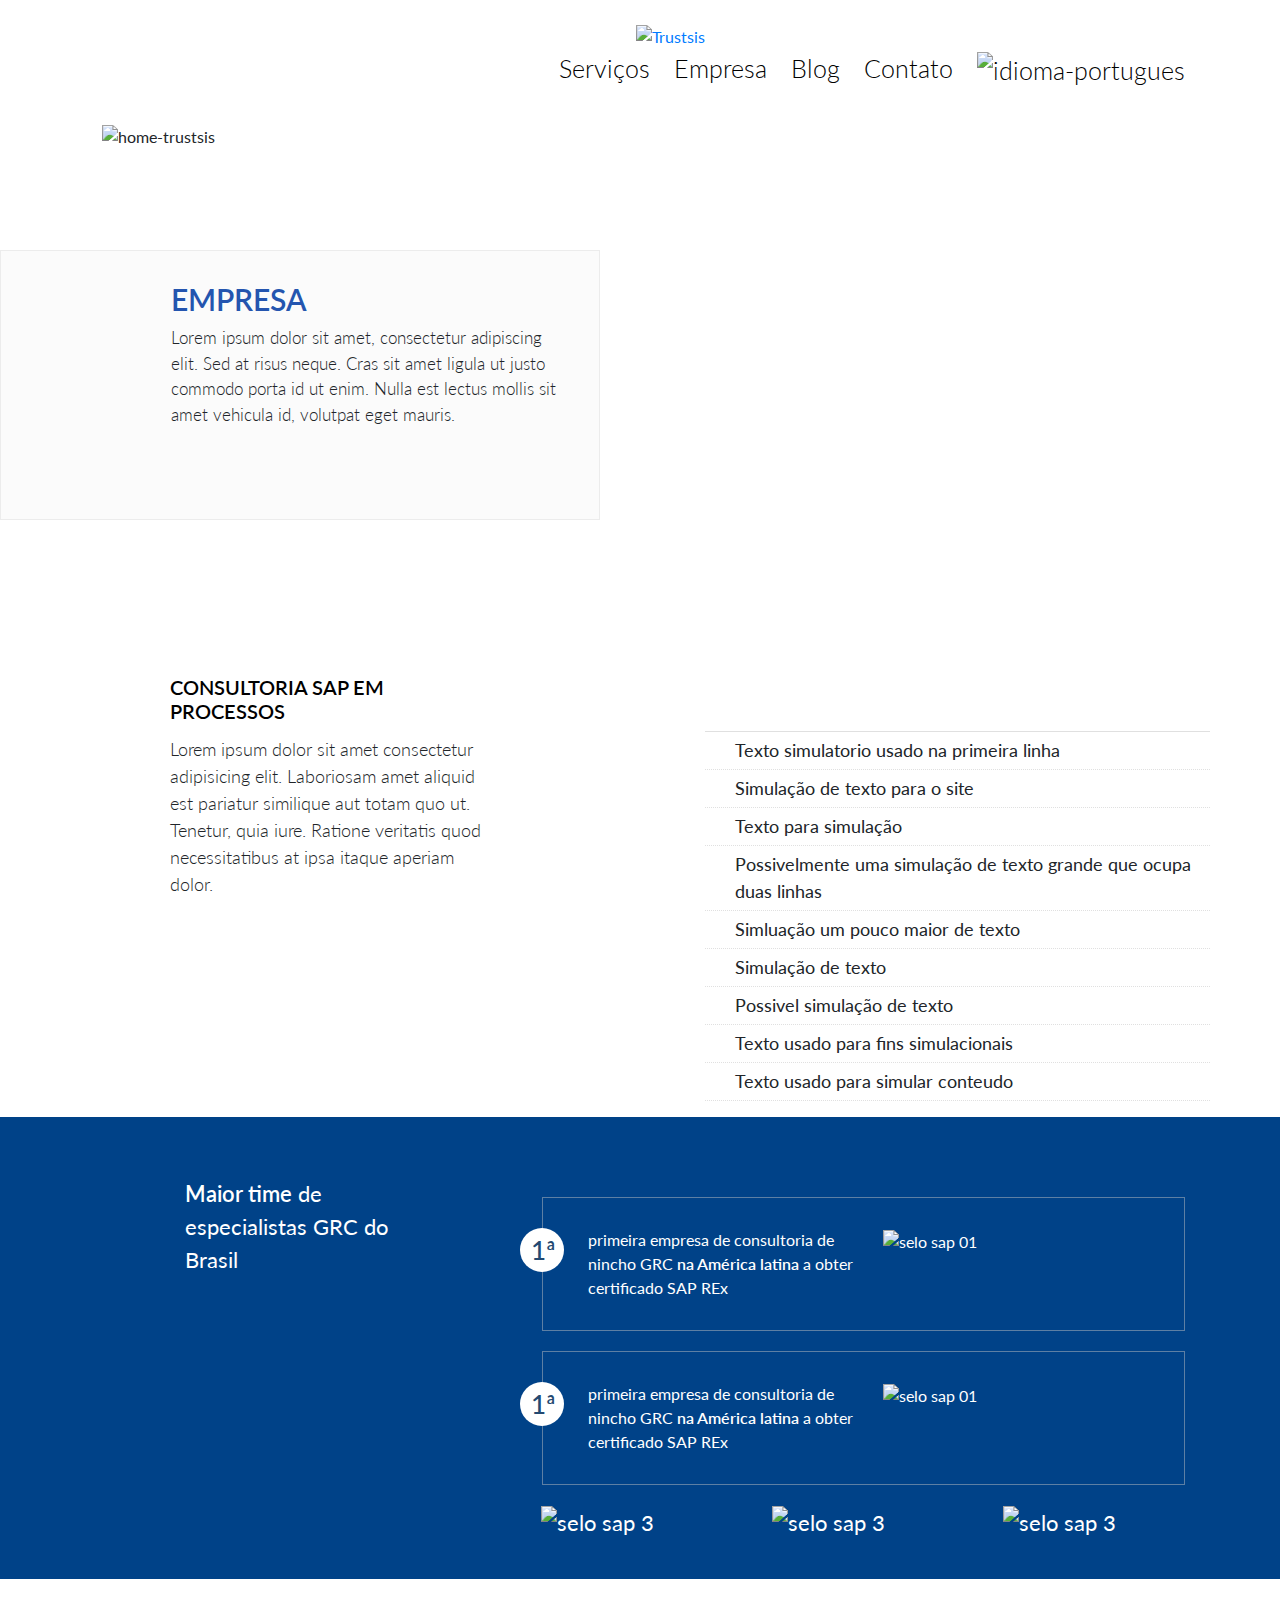
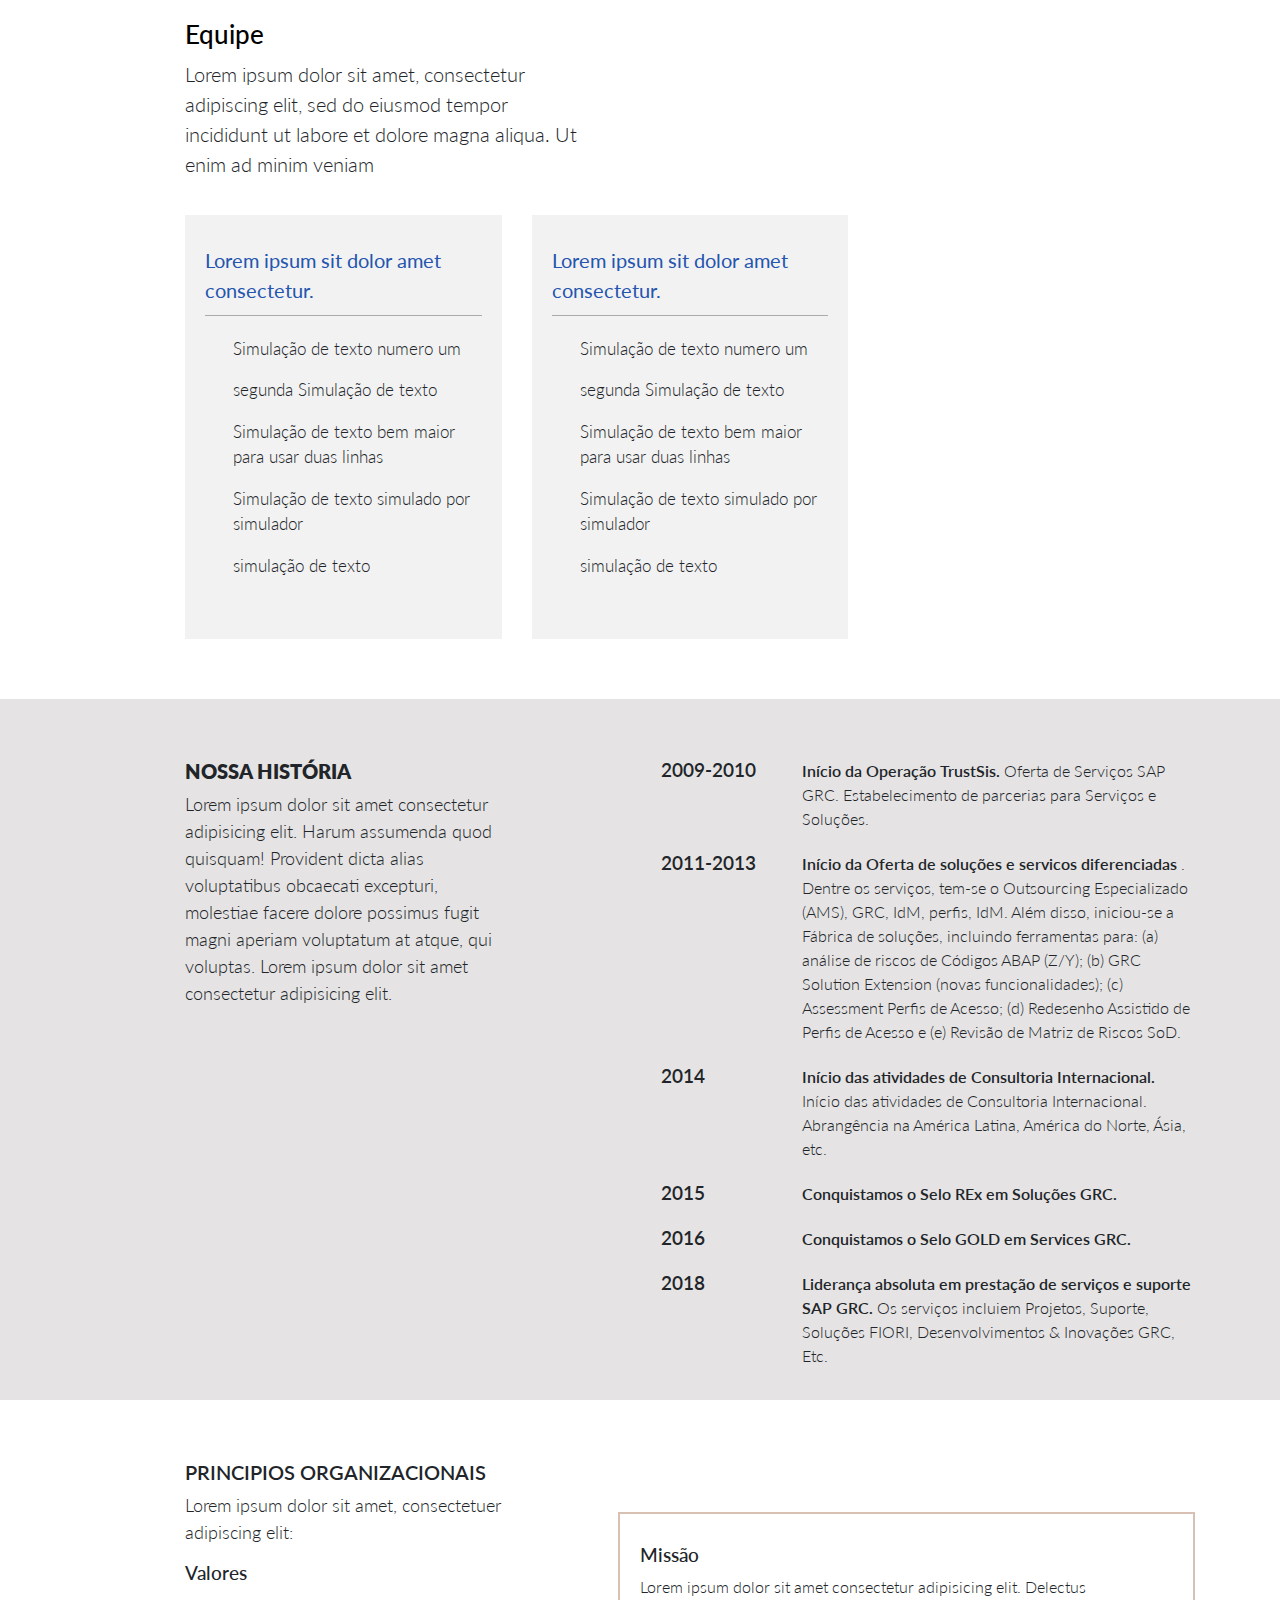
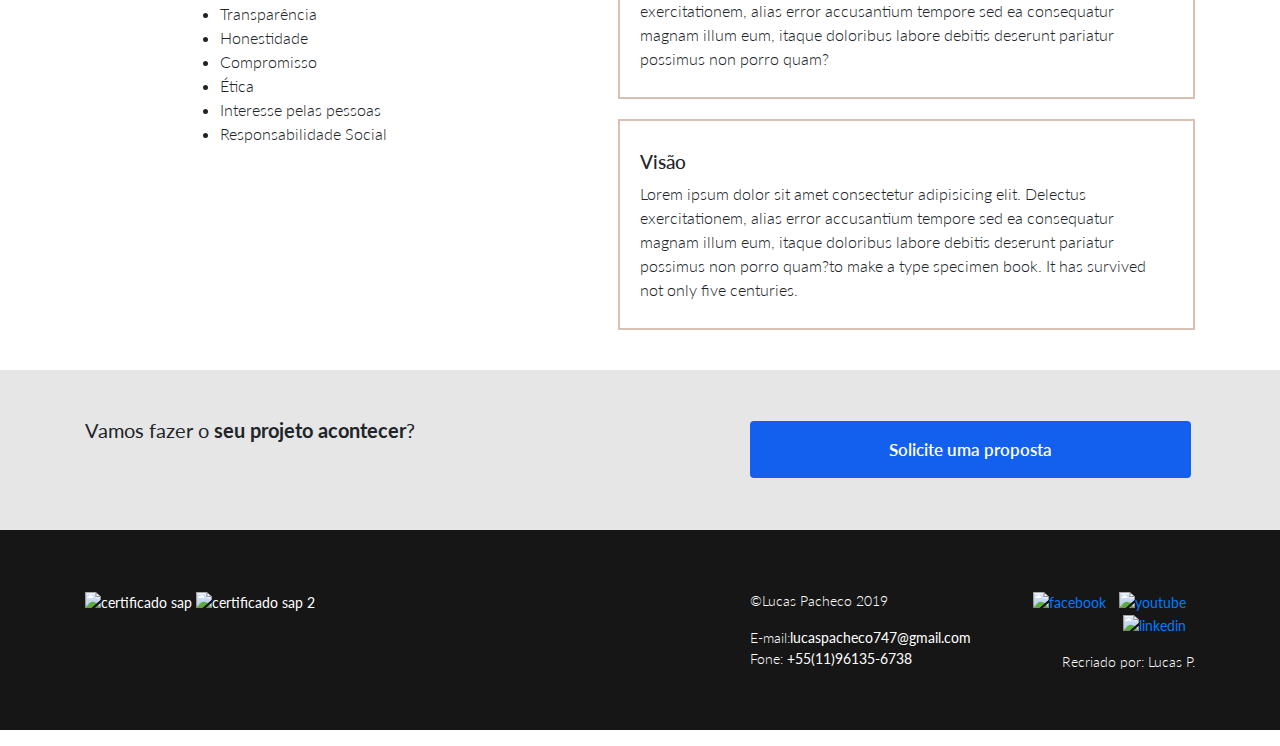
==== empresa.html @ c0c4f6eb "Correção de letra maiuscula no nome" ====
<!doctype html>
<html lang="en">
<head>
  <title>Trustsis-empresa</title>
  <meta charset="utf-8">
  <meta name="viewport" content="width=device-width, initial-scale=1, shrink-to-fit=no">
  <link rel="stylesheet" href="style.css">
  <link rel="stylesheet" href="https://stackpath.bootstrapcdn.com/bootstrap/4.3.1/css/bootstrap.min.css">
</head>
<body>
  <header>
    <div class="container">
        <nav>
            <a href="principal">
                <img src="img/marca-trustsis.png" alt="Trustsis" title="Trustsis">
            </a>

            <ul>
                <li><a href="index.html">Serviços</a></li>
                <li><a href="empresa.html">Empresa</a></li>
                <li><a href="blog.html">Blog</a></li>
                <li><a href="contato.html">Contato</a></li>
                <li><a href="portugues.html"><img src="img/idioma-pt-br.png" alt="idioma-portugues"></a></li>
            </ul>
        </nav>
    </div>
</header>

<div class="banner">
  <img src="img/empresa.jpg" alt="home-trustsis">
  <div class="painel"></div>
    <div class="caption">
      <h3>EMPRESA</h3>
      <p>
      Lorem ipsum dolor sit amet, consectetur adipiscing elit. Sed at risus neque. Cras sit
      amet ligula ut justo commodo porta id ut enim. Nulla est lectus mollis sit amet vehicula id,
      volutpat eget mauris. 
      </p>
    </div>
  </div>
</div>

<section class="diferenciais">
  <div class="container">
    <div class="espacamento">
      <div class="row">
          <div class="col-3">
            <h2>CONSULTORIA SAP EM PROCESSOS</h2>
          </div>
          <div class="row">
            <div class="col-4">
              <p>
                Lorem ipsum dolor sit amet consectetur adipisicing elit. Laboriosam amet aliquid est 
                pariatur similique aut totam quo ut. Tenetur, quia iure. Ratione veritatis quod necessitatibus at ipsa itaque aperiam dolor.
              </p> 
            </div>
            <div class="col-6 offset-lg-2">
              <ul>
                <li>Texto simulatorio usado na primeira linha</li>
                <li>Simulação de texto para o site</li>
                <li>Texto para simulação</li>
                <li>Possivelmente uma simulação de texto grande que ocupa duas linhas</li>
                <li>Simluação um pouco maior de texto</li>
                <li>Simulação de texto</li>
                <li>Possivel simulação de texto</li>
                <li>Texto usado para fins simulacionais</li>
                <li>Texto usado para simular conteudo</li>
              </ul>
            </div>
          </div>
      </div>
    </div>
  </div>
</section>


<section class="time">
  <div class="container">
    <div class="espacamento">
      <div class="row">
        <div class="col-3">
            <span>Maior time</span> de especialistas GRC do Brasil
        </div>
        <div class="col-8 offset-lg-1">
          <div class="row qualificacao">
              <div class="primeira">1ª</div>
              <div class="col-6">
                primeira empresa de consultoria de nincho GRC <span>na América latina</span> a obter certificado SAP REx
              </div>
              <div class="col-6">
                <img src="img/selo-sap-01.png" alt="selo sap 01">
              </div>
          </div>
          <div class="row qualificacao">
              <div class="primeira">1ª</div>
              <div class="col-6">
                primeira empresa de consultoria de nincho GRC <span>na América latina</span> a obter certificado SAP REx
              </div>
              <div class="col-6">
                <img src="img/selo-sap-02.png" alt="selo sap 01">
              </div>
          </div>
          <div class="row selo-sap">
            <div class="col-4">
              <img src="img/selo-sap-05.png" alt="selo sap 3">
            </div>
            <div class="col-4">
              <img src="img/selo-sap-05.png" alt="selo sap 3">
            </div>
            <div class="col-4">
              <img src="img/selo-sap-05.png" alt="selo sap 3">
            </div>
            </div>
          </div>
        </div>
      </div>
    </div>
  </div>
</section>

<section class="profissionais">

<div class="container">
  <div class="espacamento">
    <div class="row">
      <div class="col-5 cabecalho">
        <h2>Equipe</h2>
        <p>Lorem ipsum dolor sit amet, consectetur adipiscing elit, sed do eiusmod tempor incididunt ut labore et dolore magna aliqua.
           Ut enim ad minim veniam</p>
      </div>
    </div>
    <div class="row">
      <div class="col-4">
          <div class="folder">
              <div class="titulo">
                  Lorem ipsum sit dolor amet consectetur.
              </div>
              <div class="corpo">
                  <ul>
                      <li>
                          <p>Simulação de texto numero um</p>
                      </li>
                      <li>
                          <p>segunda Simulação de texto</p>
                      </li>
                      <li>
                          <p>Simulação de texto bem maior para usar duas linhas</p>
                      </li>
                      <li>
                          <p>Simulação de texto simulado por simulador</p>
                      </li>
                      <li>
                          <p>simulação de texto</p>
                      </li>
                  </ul>
                  <div class="final">
                  </div>
              </div>                    
          </div>
      </div>

      <div class="col-4">
          <div class="folder">
              <div class="titulo">
                  Lorem ipsum sit dolor amet consectetur.
              </div>
              <div class="corpo">
                  <ul>
                      <li>
                          <p>Simulação de texto numero um</p>
                      </li>
                      <li>
                          <p>segunda Simulação de texto</p>
                      </li>
                      <li>
                          <p>Simulação de texto bem maior para usar duas linhas</p>
                      </li>
                      <li>
                          <p>Simulação de texto simulado por simulador</p>
                      </li>
                      <li>
                          <p>simulação de texto</p>
                      </li>
                  </ul>
                  <div class="final">
                  </div>
              </div>                    
          </div>
      </div>
    </div>
  </div>
</div>
</section>

<section class="historia">
  <div class="container">
    <div class="espacamento">
      <div class="row">
        <div class="col-4 apresentacao">
          <h3>NOSSA HISTÓRIA</h3>
          <p>Lorem ipsum dolor sit amet consectetur adipisicing elit. Harum assumenda quod quisquam! Provident dicta 
            alias voluptatibus obcaecati excepturi, molestiae facere dolore possimus fugit magni aperiam voluptatum at atque, qui voluptas.
            Lorem ipsum dolor sit amet consectetur adipisicing elit.
          </p>
        </div>
        <div class="col-7 offset-md-1">
          <ul class="cronologia">
           <li>
             <div class="row">
               <div class="col-3">
                 <h4>2009-2010</h4> 
               </div>
               <div class="col-9">
                 <p>
                    <span>Início da Operação TrustSis.</span> Oferta de Serviços SAP GRC. Estabelecimento de parcerias para Serviços e Soluções.
                  </p>
               </div>
             </div>
           </li>
           <li>
            <div class="row">
              <div class="col-3">
                <h4>2011-2013</h4> 
              </div>
              <div class="col-9">
                <p>
                   <span>Início da Oferta de soluções e servicos diferenciadas</span> . Dentre os serviços, tem-se o Outsourcing 
                   Especializado (AMS), GRC, IdM, perfis, IdM. Além disso, iniciou-se a Fábrica de soluções, incluindo ferramentas para: 
                   (a) análise de riscos de Códigos ABAP (Z/Y); (b) GRC Solution Extension (novas funcionalidades); (c) Assessment Perfis de 
                   Acesso; (d) Redesenho Assistido de Perfis de Acesso e (e) Revisão de Matriz de Riscos SoD.
                 </p>
              </div>
            </div>
           </li>
           <li>
            <div class="row">
              <div class="col-3">
                <h4>2014</h4> 
              </div>
              <div class="col-9">
                <p>
                   <span>Início das atividades de Consultoria Internacional. </span><br> 
                   Início das atividades de Consultoria Internacional. Abrangência na América Latina, América do Norte, Ásia, etc.                 
                 </p>
              </div>
            </div>
           </li>
           <li>
            <div class="row">
              <div class="col-3">
                <h4>2015</h4> 
              </div>
              <div class="col-9">
                <p>
                  <span>Conquistamos o Selo REx em Soluções GRC.</span>            
                </p>
              </div>
            </div>
           </li>
           <li>
              <div class="row">
                <div class="col-3">
                  <h4>2016</h4> 
                </div>
                <div class="col-9">
                  <p>
                    <span>Conquistamos o Selo GOLD em Services GRC.</span>             
                  </p>
                </div>
              </div>
           </li>
           <li>
              <div class="row">
                <div class="col-3">
                  <h4>2018</h4> 
                </div>
                <div class="col-9">
                  <p>
                    <span>Liderança absoluta em prestação de serviços e suporte SAP GRC.</span>      
                    Os serviços incluiem Projetos, Suporte, Soluções FIORI, Desenvolvimentos & Inovações GRC, Etc.       
                  </p>
                </div>
              </div>
           </li>
          </ul>
        </div>
      </div>
    </div>
  </div>
</section>

<section class="principios">
  <div class="container">
    <div class="espacamento">
      <div class="row">
        <div class="col-12">
          <h3>PRINCIPIOS ORGANIZACIONAIS</h3>
        </div>
      </div>
      <div class="row">
        <div class="col-4">
          <p>Lorem ipsum dolor sit amet, consectetuer adipiscing elit:</p>
          <h4>Valores</h4>
          <ul>
            <li>Transparência</li>
            <li>Honestidade</li>
            <li>Compromisso</li>
            <li>Ética</li>
            <li>Interesse pelas pessoas</li>
            <li>Responsabilidade Social</li>
          </ul>
        </div>
        <div class="col-7 offset-md-1">
          <div class="principio">
            <h4>Missão</h4>
            <p>
            Lorem ipsum dolor sit amet consectetur adipisicing elit. Delectus exercitationem, alias error accusantium tempore sed ea consequatur
            magnam illum eum, itaque doloribus labore debitis deserunt pariatur possimus non porro quam?
            </p>
          </div>
        <div class="principio">
          <h4>Visão</h4>
          <p>
          Lorem ipsum dolor sit amet consectetur adipisicing elit. Delectus exercitationem, alias error accusantium tempore sed 
          ea consequatur magnam illum eum, itaque doloribus labore debitis deserunt pariatur possimus non porro quam?to make a
           type specimen book. It has survived not only five centuries.
          </p>
       </div>
    </div>
  </div>
</section>

<section class="solicitacao">
  <div class="container">
      <div class="row">
          <div class="col-7">
              Vamos fazer o <strong>seu projeto acontecer</strong>?
          </div>
          <div class="col-5">
              <a href="#">
                  Solicite uma proposta
              </a>
          </div>
      </div>
  </div>
</section>

<footer>
  <div class="contato">
      <div class="container">
          <div class="row">
              <div class="col-7">
                  <img src="img/selo-sap-01.png" alt="certificado sap">
                  <img src="img/selo-sap-02.png" alt="certificado sap 2">
              </div>
              <div class="col-5">
                  <div class="row">
                      <div class="col-7">
                          <p>©Lucas Pacheco 2019</p>
                          <p>E-mail:<b>lucaspacheco747@gmail.com</b></p>
                          <p>Fone: <b>+55(11)96135-6738</b></p>
                      </div>
                      <div class="col-5 contato-redes">
                          <a href="#">
                              <img src="img/redes-facebook.png" alt="facebook">
                          </a>
                          <a href="#">
                              <img src="img/redes-youtube.png" alt="youtube">
                          </a>
                          <a href="#">
                              <img src="img/redes-linkedin.png" alt="linkedin">
                          </a>
                          <p>Recriado por: Lucas P. </p>
                      </div>
                  </div>
              </div>
          </div>
      </div>
  </div>
</footer>
<p></p>

<script src="https://code.jquery.com/jquery-3.3.1.slim.min.js" integrity="sha384-q8i/X+965DzO0rT7abK41JStQIAqVgRVzpbzo5smXKp4YfRvH+8abtTE1Pi6jizo" crossorigin="anonymous"></script>
  <script src="https://cdnjs.cloudflare.com/ajax/libs/popper.js/1.14.7/umd/popper.min.js" integrity="sha384-UO2eT0CpHqdSJQ6hJty5KVphtPhzWj9WO1clHTMGa3JDZwrnQq4sF86dIHNDz0W1" crossorigin="anonymous"></script>
  <script src="https://stackpath.bootstrapcdn.com/bootstrap/4.3.1/js/bootstrap.min.js" integrity="sha384-JjSmVgyd0p3pXB1rRibZUAYoIIy6OrQ6VrjIEaFf/nJGzIxFDsf4x0xIM+B07jRM" crossorigin="anonymous"></script>
</body>
</html>
---- style.css ----
@import url('https://fonts.googleapis.com/css?family=Lato:300,400,700');
*{margin:0;padding:0;font-family: 'lato', sans-serif;}
ul{list-style-type: none;}
a:hover{text-decoration: none!important;}
p{font-weight: 300;}

/* espacamento */

.espacamento {
    background-image: url(img/linha-azul.png) ;
    background-repeat: no-repeat;
    padding-left: 90px;
    background-size: 70px 3px;
    background-position: 0 8px;
}


/* cabeçalho com nav */
header nav>a{
    display: inline;
    margin-right:490px;
}
header nav>a img{
    width: 150px;
}
header nav{
    text-align: right;
    margin: 23px 0px 20px 0px;
}
header nav ul{
    list-style: none;
    display: inline-block;
}
header nav ul li{
    display: inline;
}
header nav ul li a{
    vertical-align: middle;
    font-size: 25px;
    color:#000;
    font-weight: 300;
    padding: 8px 10px;
}
header nav ul li a:hover{
    background: rgba(206, 206, 206, 0.562);
    text-decoration: none;
}
header nav ul li a img{
    height: 35px;
}
header nav ul li a[href="portugues.html"]:hover{
    background-color: #fff;
}

/* carroussel */
.caption{
    height: 245px;
    width: 549px;
    background: rgba(250, 250, 250, 0.877);
    position: absolute;
    top: 26%;
    right: 0;
    padding: 25px 85px 0px 16px;
    border: 1px solid #bebebe3f;
}
.caption h3{
    color: #2455af;
}
.caption p{
    /* font-weight: 300;    */
    font-size: 20px;
}
.painel{
    height: 100%;
    width:150px;
    background: #fff;
    position: absolute;
    top:0;
    right: 0
}
.carousel-control-prev{
    bottom: auto;
    left: auto;
    right: 0px;
    top: 25px;    
}
.carousel-control-prev-icon{
    background: url(img/icone-seta.png) no-repeat;
    width: 40px;
    height: 70px;
}
.carousel-control-next{
    top: auto;    
    left: auto;
    right: 0px;
    bottom: 25px;
}
.carousel-control-next-icon{
    background: url(img/icone-seta.png) no-repeat;
    transform: rotate(0.5turn);
    width:40px;
    height: 70px;
}

/* cards */
.servico{
    margin-top: 40px;
}
.espacamento{
padding-left: 100px;
}
.espacamento>h2,.espacamento>p{
padding-right: 40%;
}
.espacamento h2{
    color: #000
}
.folder{
    background:#eeeeeec4;
    margin-top:20px;
}
.titulo{
    font-size: 20px ;
    color: #2455af;
    margin:0px 20px 0px;
    padding:30px 0px 10px 0px;
    border-bottom: #adaaaa solid 1px;
}
.corpo{
    margin-top:20px;
    padding-right: 20px;
}
.corpo p{
    font-size: 17px;
    /* font-weight: 300; */
    margin-left: 20px;
    padding-left: 28px;
    background: url(img/icone-ok.png) no-repeat left;
    background-size: 10px auto;
}
.corpo a{
    padding: 7px 8px 7px 20px;
    border: #98743569 2px solid;
    display: block;
    font-weight: 600;
    font-size: 17px;
    color: #584420;
    background: url(img/icone-seta-saiba.png) no-repeat;
    background-position: 95%;
    transition:0.6s;
}
.corpo a:hover{
    background: url(img/icone-seta-saiba-zazul.png) no-repeat;
    background-position: 95%;
    color: #234971;
    border: #2349718e 2px solid;
}
.final{
    padding: 30px 25px 15px;
}
 

/* PORTIFOLIO */

.portifolio{
    margin-top: 100px;
    padding-top: 45px;
    height: 320px;
    background-color: #164c8c;
    color: #fff;
    font-size: 22px;
    /* font-weight: 300; */
}
.portifolio .espacamento .col-3{
    padding-top:35px;
}
.portifolio span{
    font-weight: bold;
}
.cima{
    height: 150px;
}
.redondo{
    border-radius: 100%;
    width:150px;
    height: 150px;
    margin-left: 41px;
    padding-top: 20px;
    background-color: #225896d0;
    float:right;
    text-align: center;
}
.baixo img{
    width:250px;
    float: right;
    margin: 20px 0px 0px 30px;
}

/* Blog */
.blog{
    margin-top: 56px;
}
.blog h3{
    font-size: 23px;
    font-weight: 600;
}
.blog .carta{
    border: #58442070 2px solid;
    padding:0px 36px 10px;
}
.blog .carta .cabecalho{
    color: #5e89b8;
    padding-top: 35px;
    font-weight: 600;
}
.blog .carta .rodape{
    padding: 51px 0px 5px;
}
.blog .carta .rodape a{
    color:#584420;    
    font-weight: 600;
}
.blog iframe{
    height: 318px;
    width: 403px;
}

/* solicitacao de proposta */

section.solicitacao{
    margin-top: 40px;
    background-color: #e6e6e6;
    height: 160px;
    padding-top: 45px; 
    font-size: 20px;
    /* font-weight: 300; */
}
.solicitacao a{
    font-size: 17px;
    color:#fff;
    font-weight: 600;
    background: #1460ee;
    padding: 18px 139px;
    border-radius: 4px;
    transition: 0.5s;
    position: relative;
    top: 18px;
}
.solicitacao a:hover{
    background: #164c8c;
}

/* rodape */
footer{
    background: #161616;
    color: #fff;
    height: 200px;
    font-size: 14px;
    /* font-weight: 300; */
    padding-top: 60px;
}
footer p{
    display: inline;
}
footer p:nth-child(1){
    display: block;
}
footer img{
    height: 60px;
}
footer .contato-redes {
    text-align: right;
}
footer .contato-redes img{
    width: 45px;
    height: 45px;
    margin-right: 9px;
}
footer .contato-redes p{
    padding-top: 15px;
    display: block;
}

/* banner */

.banner{
    position: relative;
}
.banner img{
float: right;
width: 92%;
height: 500px;
}
.banner .caption{
    top: 125px;
    left:0;
    height: 270px;
    width:600px;
    padding:30px 35px 0px 170px;
}
.banner .caption h3{
    font-weight: 600;
    font-size: 30px;
}
.banner .caption p{
    font-size: 17px;
    /* font-weight: 300; */
}

/* diferenciais */

.diferenciais{
    padding-top: 50px;
    clear: both;
}
.diferenciais h2{
    font-size: 20px;
    font-weight: 600;
}
.diferenciais .espacamento .row>.col-3{
    padding-left: 0px;
}
.diferenciais p{
    padding-top: 5px;
    font-size: 18px;
    /* font-weight: 300; */
}
.diferenciais .espacamento li:nth-child(1){
    border-top: 1px solid #cacaca94;
}
.diferenciais .espacamento li{
    border-bottom: 1px dotted #cacaca94;
    padding:5px 0px 5px 30px;
    font-size: 18px;
    /* font-weight: 300; */
    background: url(img/icone-ok.png) no-repeat left;
    background-size: 12px auto; 
}


/* qualificações */

.time{
    background-color:#004288;
    color:#fff;
    padding-top: 60px;
    font-size: 22px;
    /* font-weight: 300; */
    position: relative;
}
.time span{
    font-weight: 600;
}
.qualificacao .primeira{
    position: absolute;
    background-color: #fff;
    border-radius: 50%;
    height: 44px;
    width: 44px;
    left: -23px;
    z-index: 2;
    color: #234971;
    padding-top:3px;
    padding-left:11px;
    font-weight: 500;
    font-size: 26px;
}
.qualificacao{
    font-size: 16px;
    position:relative;
    border: 1px solid #c2c2c27a;
    padding: 30px 20px 30px 30px;
    margin:20px 10px 18px !important;
}
.qualificacao img{
    height: 70px;
}
.selo-sap{
    padding-bottom: 40px
}
.selo-sap img{
    height: 75px;   
    padding-left:9px;
}

/* Profissionais */

.profissionais{
    padding-top:40px;
    padding-bottom: 60px;
}
.profissionais .cabecalho h2{
    font-size: 26px;
}
.profissionais .cabecalho p{
    font-size: 20px;
    /* font-weight: 300; */
}

/* História */

section.historia{
background-color: #dfddddd0;
padding-top: 60px;
}
.apresentacao h3{
font-size: 20px;
font-weight: 800;
}
.apresentacao p{
font-size: 18px;
/* font-weight: 300; */
}

.cronologia li{
padding-left: 43px;
margin-bottom:5px;
background-image: url(img/bolinha_traco.png);
background-repeat: no-repeat;
background-size: 15px;
}
.cronologia li h4{
font-size: 19px;
font-weight: 600;
}
/* .cronologia li p{
    font-weight: 300;
} */
.cronologia li p span{
    font-size: 16px;
    font-weight: 600;
}
.cronologia li:nth-last-child(1){
    background-image: url(img/bolinha_final.png);
}

/* principios organizacionais */
.principios{
    margin-top: 60px;
}

.principios h3{
    font-size: 20px;
    font-weight: 600;
}
.principios h4{
    font-size: 19px;
    font-weight: 500;
}
.principios p:nth-child(1){
    font-size: 18px;
}
.principios ul{
    margin:17px 0px 0px 35px;
}
.principios li{
    font-weight: 300;
    list-style-type: initial;
}

.principio{
    border: #aa785a75 2px solid;
    padding:30px 20px 10px 20px;
    margin-top: 20px;
}

/* Blog */
.blog-banner{
    background-color: #dfdfdf69;
    padding: 55px 0px;;
}
.blog-banner h2{
    font-weight: 600;
    font-size: 29px;
}
.blog-card{
    border: 2px solid #aa795a4b;
    padding: 0px;
    margin-top:40px;
    height: 340px;
}
.blog-card img{
    width: 100%
}
.bg-card-corpo{
    padding: 12px 25px;
}
.bg-card-corpo p{
    margin: 0;
}
.bg-card-corpo p:nth-child(1){
    color: #004288;
    font-weight: 600;
    font-size: 15px
}
.bg-card-rodape{
    padding:0px 25px 20px;
    position:absolute;
    bottom: 0;
}
.bg-card-rodape a{
    color:#3a2601;
    font-weight: 600;
    font-size: 16px
}
section.apresentacao{
    margin: 150px 0px 50px 0px;
}


/* contato */

.banner{
    overflow: hidden;
}
.banner iframe{
    float:  left;
    width: 110%;
    height: 620px;
    margin-top:-115px;
}

.endereco .container:nth-child(2){
    margin-top: 40px;
}
.endereco h3{
    margin-top: -5px;
    font-size: 21px;
    font-weight: 600;
}

.endereco-alternativo{
    border: 2px solid #a7823d69;
    padding: 16px 17px 22px;
    font-size: 20px;
    margin-bottom: 70px;
}
.endereco-alternativo h4{
    padding-top:2px ;
}
.endereco-alternativo a{
    color: #584420;
    font-size: 18px;
}
.endereco-alternativo a:hover{
    color: #584420;
}
.trabalhe-conosco{
    background-color: #e7e7e77e;
    padding: 60px 0px;
    font-size: 18px;
}
.trabalhe-conosco h4{
    margin-top: -4px;
}

.entre-contato{
    margin: 40px 0px;
}
.entre-contato input{
    width: 100%;
    margin:5px 0px;
    padding: 10px 10px;
    border-radius: 4px;
    border: 1px solid #70707085;
    font-size: 18px;
    font-weight: 200;
}
.entre-contato textarea{
    border-radius: 6px;
    border: 1px solid #70707085;
    padding: 10px;
    font-weight: 200;
    margin-top: 5px;
}
.entre-contato button{
    margin: 10px 0px;
    padding: 11px 35px;
    background: #1460ee;
    color: #fff;
    border: 0px;
    border-radius: 4px;
    font-size: 20px;
    font-weight: 600;
    transition: 0.3s
}
.entre-contato button:hover{
    background: #1146a7;
}
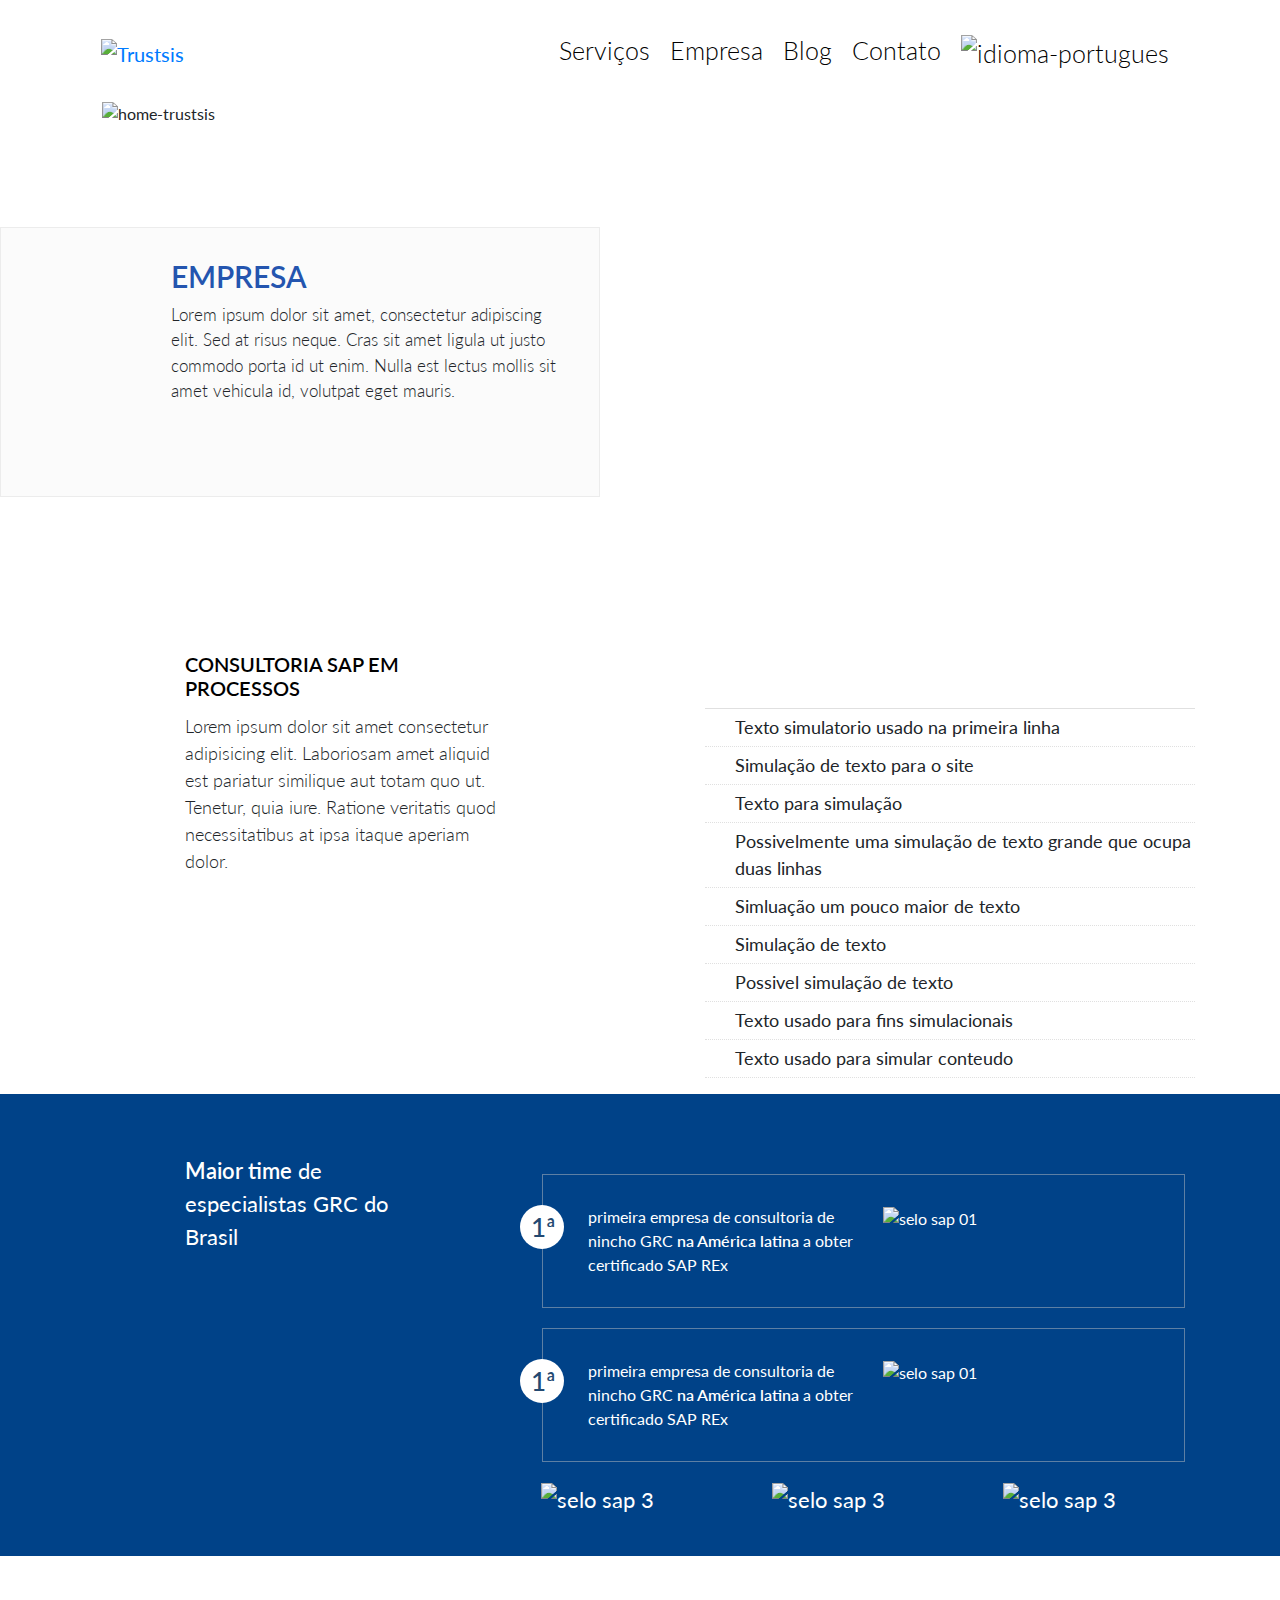
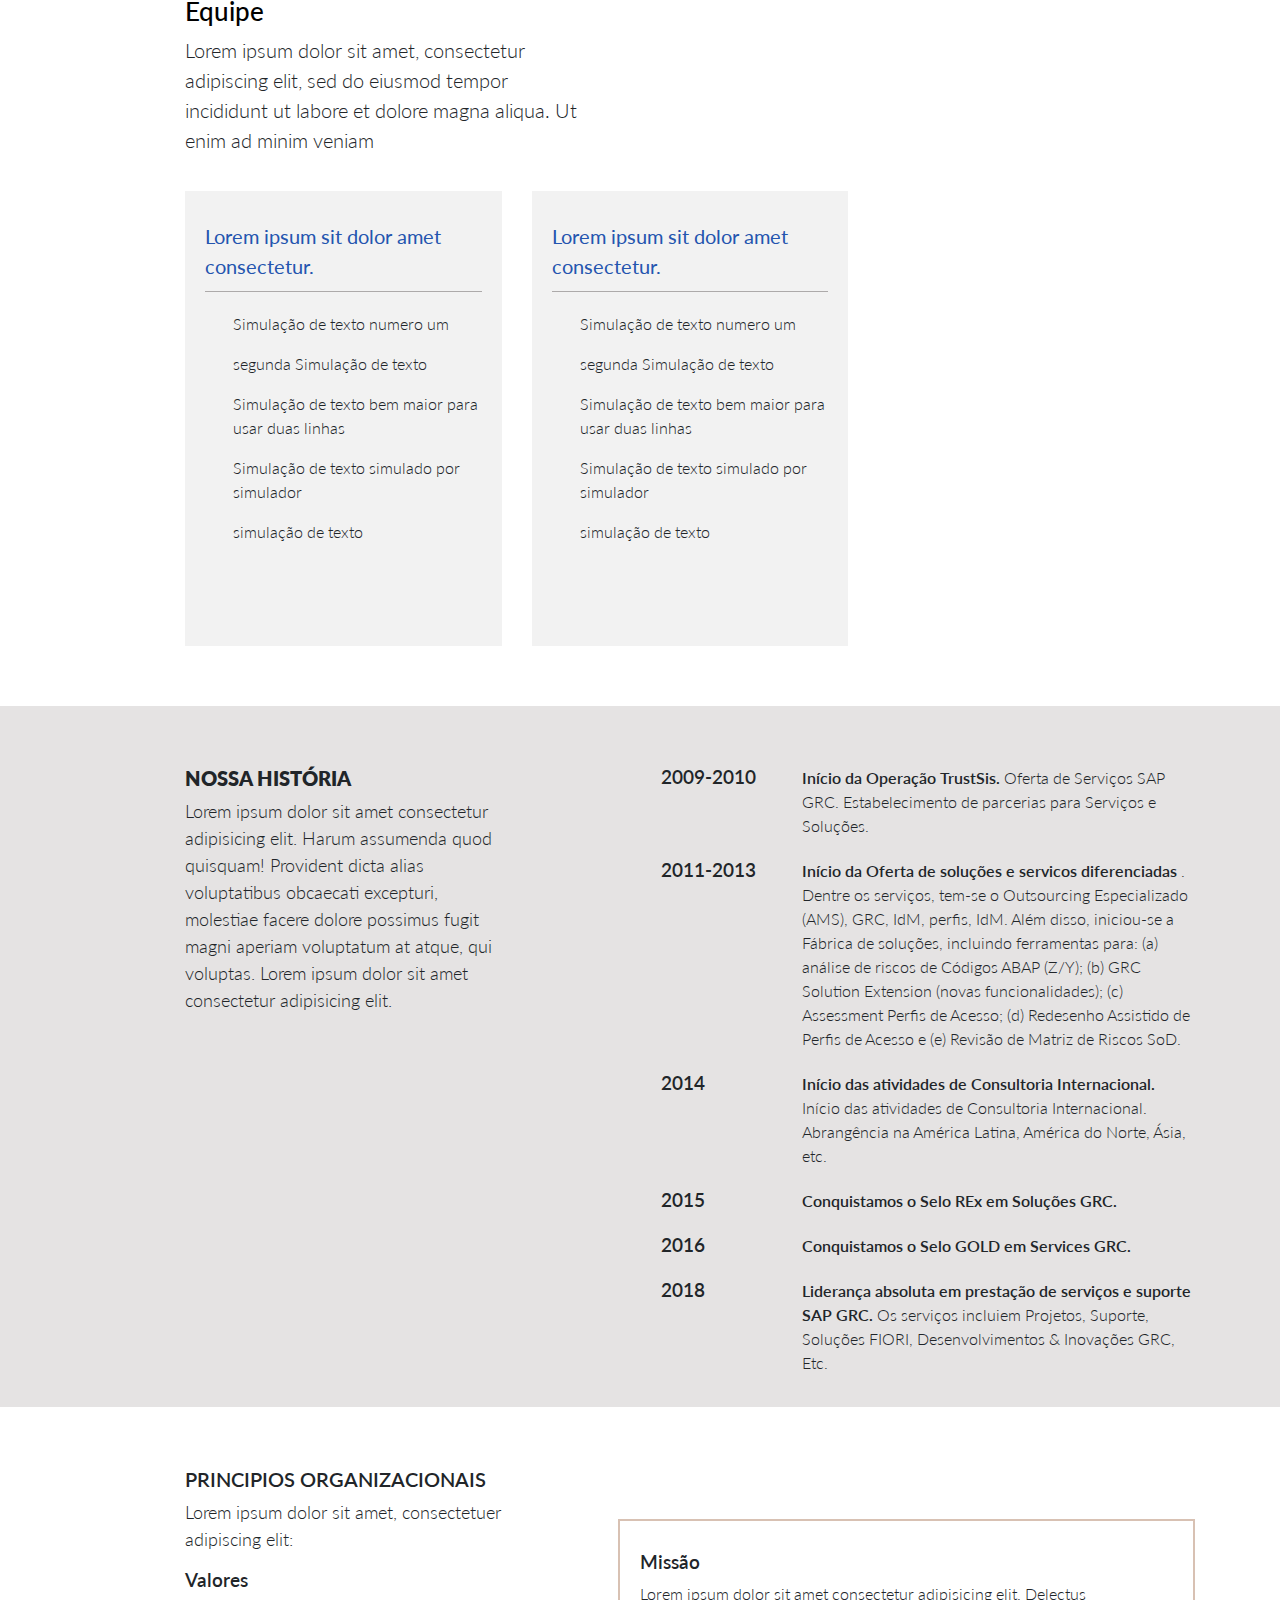
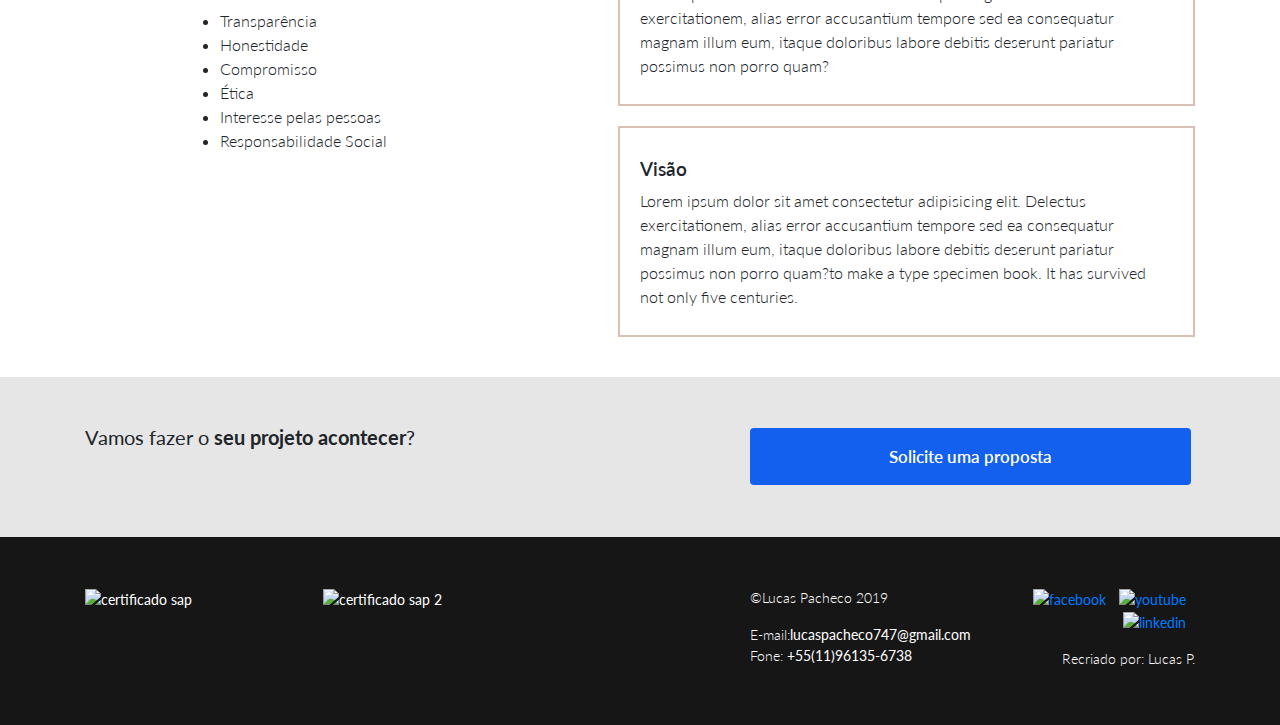
==== commit af8ae81c: "Layout responsivo para largura de 768px" ====
--- a/empresa.html
+++ b/empresa.html
@@ -5,26 +5,31 @@
   <meta charset="utf-8">
   <meta name="viewport" content="width=device-width, initial-scale=1, shrink-to-fit=no">
   <link rel="stylesheet" href="style.css">
+  <link rel="stylesheet" href="responsivo.css">
   <link rel="stylesheet" href="https://stackpath.bootstrapcdn.com/bootstrap/4.3.1/css/bootstrap.min.css">
 </head>
 <body>
   <header>
-    <div class="container">
-        <nav>
-            <a href="principal">
-                <img src="img/marca-trustsis.png" alt="Trustsis" title="Trustsis">
-            </a>
-
-            <ul>
-                <li><a href="index.html">Serviços</a></li>
-                <li><a href="empresa.html">Empresa</a></li>
-                <li><a href="blog.html">Blog</a></li>
-                <li><a href="contato.html">Contato</a></li>
-                <li><a href="portugues.html"><img src="img/idioma-pt-br.png" alt="idioma-portugues"></a></li>
-            </ul>
-        </nav>
-    </div>
-</header>
+      <div class="container">
+          <nav class="navbar navbar-expand-lg">
+              <a class="navbar-brand mr-auto" href="index.html">
+                  <img src="img/marca-trustsis.png" alt="Trustsis" title="Trustsis">
+              </a>
+              <button class="navbar-toggler" type="button" data-toggle="collapse" data-target="#itens">
+                  <span class="icone-reduzir"></span>
+              </button>
+              <div class="collapse navbar-collapse" id="itens">
+                  <ul class="navbar-nav ml-auto">
+                      <li class="nav-item"><a href="index.html">Serviços</a></li>
+                      <li class="nav-item"><a href="empresa.html">Empresa</a></li>
+                      <li class="nav-item"><a href="blog.html">Blog</a></li>
+                      <li class="nav-item"><a href="contato.html">Contato</a></li>
+                      <li class="nav-item"><a href="portugues.html"><img src="img/idioma-pt-br.png" alt="idioma-portugues"></a></li>
+                  </ul>
+              </div>
+          </nav>
+      </div>
+  </header>
 
 <div class="banner">
   <img src="img/empresa.jpg" alt="home-trustsis">
@@ -44,17 +49,18 @@
   <div class="container">
     <div class="espacamento">
       <div class="row">
-          <div class="col-3">
+          <div class="col-lg-3">
             <h2>CONSULTORIA SAP EM PROCESSOS</h2>
           </div>
+      </div>
           <div class="row">
-            <div class="col-4">
+            <div class="col-lg-4 col-sm-12">
               <p>
                 Lorem ipsum dolor sit amet consectetur adipisicing elit. Laboriosam amet aliquid est 
                 pariatur similique aut totam quo ut. Tenetur, quia iure. Ratione veritatis quod necessitatibus at ipsa itaque aperiam dolor.
               </p> 
             </div>
-            <div class="col-6 offset-lg-2">
+            <div class="col-lg-6 offset-lg-2 col-sm-12">
               <ul>
                 <li>Texto simulatorio usado na primeira linha</li>
                 <li>Simulação de texto para o site</li>
@@ -69,7 +75,6 @@
             </div>
           </div>
       </div>
-    </div>
   </div>
 </section>
 
@@ -78,36 +83,36 @@
   <div class="container">
     <div class="espacamento">
       <div class="row">
-        <div class="col-3">
+        <div class="col-lg-3">
             <span>Maior time</span> de especialistas GRC do Brasil
         </div>
-        <div class="col-8 offset-lg-1">
+        <div class="col-lg-8 offset-lg-1">
           <div class="row qualificacao">
               <div class="primeira">1ª</div>
-              <div class="col-6">
+              <div class="col-lg-6">
                 primeira empresa de consultoria de nincho GRC <span>na América latina</span> a obter certificado SAP REx
               </div>
-              <div class="col-6">
+              <div class="col-lg-6">
                 <img src="img/selo-sap-01.png" alt="selo sap 01">
               </div>
           </div>
           <div class="row qualificacao">
               <div class="primeira">1ª</div>
-              <div class="col-6">
+              <div class="col-lg-6">
                 primeira empresa de consultoria de nincho GRC <span>na América latina</span> a obter certificado SAP REx
               </div>
-              <div class="col-6">
+              <div class="col-lg-6">
                 <img src="img/selo-sap-02.png" alt="selo sap 01">
               </div>
           </div>
           <div class="row selo-sap">
-            <div class="col-4">
+            <div class="col-lg-4 col-sm-4">
               <img src="img/selo-sap-05.png" alt="selo sap 3">
             </div>
-            <div class="col-4">
+            <div class="col-lg-4 col-sm-4">
               <img src="img/selo-sap-05.png" alt="selo sap 3">
             </div>
-            <div class="col-4">
+            <div class="col-lg-4 col-sm-4">
               <img src="img/selo-sap-05.png" alt="selo sap 3">
             </div>
             </div>
@@ -123,19 +128,19 @@
 <div class="container">
   <div class="espacamento">
     <div class="row">
-      <div class="col-5 cabecalho">
+      <div class="col-lg-5 col-sm-12 cabecalho">
         <h2>Equipe</h2>
         <p>Lorem ipsum dolor sit amet, consectetur adipiscing elit, sed do eiusmod tempor incididunt ut labore et dolore magna aliqua.
            Ut enim ad minim veniam</p>
       </div>
     </div>
     <div class="row">
-      <div class="col-4">
+      <div class="col-lg-4 col-sm-6">
           <div class="folder">
               <div class="titulo">
                   Lorem ipsum sit dolor amet consectetur.
               </div>
-              <div class="corpo">
+              <div class="corpo card-body">
                   <ul>
                       <li>
                           <p>Simulação de texto numero um</p>
@@ -159,12 +164,12 @@
           </div>
       </div>
 
-      <div class="col-4">
-          <div class="folder">
+      <div class="col-lg-4 col-sm-6">
+          <div class="folder ">
               <div class="titulo">
                   Lorem ipsum sit dolor amet consectetur.
               </div>
-              <div class="corpo">
+              <div class="corpo card-body">
                   <ul>
                       <li>
                           <p>Simulação de texto numero um</p>
@@ -196,21 +201,21 @@
   <div class="container">
     <div class="espacamento">
       <div class="row">
-        <div class="col-4 apresentacao">
+        <div class="col-lg-4 apresentacao">
           <h3>NOSSA HISTÓRIA</h3>
           <p>Lorem ipsum dolor sit amet consectetur adipisicing elit. Harum assumenda quod quisquam! Provident dicta 
             alias voluptatibus obcaecati excepturi, molestiae facere dolore possimus fugit magni aperiam voluptatum at atque, qui voluptas.
             Lorem ipsum dolor sit amet consectetur adipisicing elit.
           </p>
         </div>
-        <div class="col-7 offset-md-1">
+        <div class="col-lg-7 offset-lg-1 col-sm-12 ">
           <ul class="cronologia">
            <li>
              <div class="row">
-               <div class="col-3">
+               <div class="col-lg-3">
                  <h4>2009-2010</h4> 
                </div>
-               <div class="col-9">
+               <div class="col-lg-9">
                  <p>
                     <span>Início da Operação TrustSis.</span> Oferta de Serviços SAP GRC. Estabelecimento de parcerias para Serviços e Soluções.
                   </p>
@@ -219,10 +224,10 @@
            </li>
            <li>
             <div class="row">
-              <div class="col-3">
+              <div class="col-lg-3">
                 <h4>2011-2013</h4> 
               </div>
-              <div class="col-9">
+              <div class="col-lg-9">
                 <p>
                    <span>Início da Oferta de soluções e servicos diferenciadas</span> . Dentre os serviços, tem-se o Outsourcing 
                    Especializado (AMS), GRC, IdM, perfis, IdM. Além disso, iniciou-se a Fábrica de soluções, incluindo ferramentas para: 
@@ -234,10 +239,10 @@
            </li>
            <li>
             <div class="row">
-              <div class="col-3">
+              <div class="col-lg-3">
                 <h4>2014</h4> 
               </div>
-              <div class="col-9">
+              <div class="col-lg-9">
                 <p>
                    <span>Início das atividades de Consultoria Internacional. </span><br> 
                    Início das atividades de Consultoria Internacional. Abrangência na América Latina, América do Norte, Ásia, etc.                 
@@ -247,10 +252,10 @@
            </li>
            <li>
             <div class="row">
-              <div class="col-3">
+              <div class="col-lg-3">
                 <h4>2015</h4> 
               </div>
-              <div class="col-9">
+              <div class="col-lg-9">
                 <p>
                   <span>Conquistamos o Selo REx em Soluções GRC.</span>            
                 </p>
@@ -259,10 +264,10 @@
            </li>
            <li>
               <div class="row">
-                <div class="col-3">
+                <div class="col-lg-3">
                   <h4>2016</h4> 
                 </div>
-                <div class="col-9">
+                <div class="col-lg-9">
                   <p>
                     <span>Conquistamos o Selo GOLD em Services GRC.</span>             
                   </p>
@@ -271,10 +276,10 @@
            </li>
            <li>
               <div class="row">
-                <div class="col-3">
+                <div class="col-lg-3">
                   <h4>2018</h4> 
                 </div>
-                <div class="col-9">
+                <div class="col-lg-9">
                   <p>
                     <span>Liderança absoluta em prestação de serviços e suporte SAP GRC.</span>      
                     Os serviços incluiem Projetos, Suporte, Soluções FIORI, Desenvolvimentos & Inovações GRC, Etc.       
@@ -293,12 +298,12 @@
   <div class="container">
     <div class="espacamento">
       <div class="row">
-        <div class="col-12">
+        <div class="col-lg-12">
           <h3>PRINCIPIOS ORGANIZACIONAIS</h3>
         </div>
       </div>
       <div class="row">
-        <div class="col-4">
+        <div class="col-lg-4">
           <p>Lorem ipsum dolor sit amet, consectetuer adipiscing elit:</p>
           <h4>Valores</h4>
           <ul>
@@ -310,7 +315,7 @@
             <li>Responsabilidade Social</li>
           </ul>
         </div>
-        <div class="col-7 offset-md-1">
+        <div class="col-lg-7 offset-lg-1">
           <div class="principio">
             <h4>Missão</h4>
             <p>
@@ -333,10 +338,10 @@
 <section class="solicitacao">
   <div class="container">
       <div class="row">
-          <div class="col-7">
+          <div class="col-lg-7 col-md-12">
               Vamos fazer o <strong>seu projeto acontecer</strong>?
           </div>
-          <div class="col-5">
+          <div class="col-lg-5 col-md-12">
               <a href="#">
                   Solicite uma proposta
               </a>
@@ -349,18 +354,24 @@
   <div class="contato">
       <div class="container">
           <div class="row">
-              <div class="col-7">
-                  <img src="img/selo-sap-01.png" alt="certificado sap">
-                  <img src="img/selo-sap-02.png" alt="certificado sap 2">
-              </div>
-              <div class="col-5">
+              <div class="col-lg-5 col-sm-12">    
                   <div class="row">
-                      <div class="col-7">
+                      <div class="col-sm-6">
+                         <img src="img/selo-sap-01.png" alt="certificado sap">
+                     </div>
+                     <div class="col-sm-6">
+                         <img src="img/selo-sap-02.png" alt="certificado sap 2">
+                     </div>
+                  </div>        
+              </div>
+              <div class="col-lg-5 offset-lg-2 col-md-12">
+                  <div class="row">
+                      <div class="col-lg-7 col-sm-6">
                           <p>©Lucas Pacheco 2019</p>
                           <p>E-mail:<b>lucaspacheco747@gmail.com</b></p>
                           <p>Fone: <b>+55(11)96135-6738</b></p>
                       </div>
-                      <div class="col-5 contato-redes">
+                      <div class="col-lg-5 col-sm-6 contato-redes">
                           <a href="#">
                               <img src="img/redes-facebook.png" alt="facebook">
                           </a>
@@ -378,8 +389,6 @@
       </div>
   </div>
 </footer>
-<p></p>
-
 <script src="https://code.jquery.com/jquery-3.3.1.slim.min.js" integrity="sha384-q8i/X+965DzO0rT7abK41JStQIAqVgRVzpbzo5smXKp4YfRvH+8abtTE1Pi6jizo" crossorigin="anonymous"></script>
   <script src="https://cdnjs.cloudflare.com/ajax/libs/popper.js/1.14.7/umd/popper.min.js" integrity="sha384-UO2eT0CpHqdSJQ6hJty5KVphtPhzWj9WO1clHTMGa3JDZwrnQq4sF86dIHNDz0W1" crossorigin="anonymous"></script>
   <script src="https://stackpath.bootstrapcdn.com/bootstrap/4.3.1/js/bootstrap.min.js" integrity="sha384-JjSmVgyd0p3pXB1rRibZUAYoIIy6OrQ6VrjIEaFf/nJGzIxFDsf4x0xIM+B07jRM" crossorigin="anonymous"></script>
--- a/style.css
+++ b/style.css
@@ -1,6 +1,6 @@
 @import url('https://fonts.googleapis.com/css?family=Lato:300,400,700');
 *{margin:0;padding:0;font-family: 'lato', sans-serif;}
-ul{list-style-type: none;}
+ul{list-style-type: none; margin: 0px; padding: 0px;}
 a:hover{text-decoration: none!important;}
 p{font-weight: 300;}
 
@@ -16,15 +16,16 @@
 
 
 /* cabeçalho com nav */
-header nav>a{
-    display: inline;
-    margin-right:490px;
-}
+
 header nav>a img{
     width: 150px;
 }
+header nav button{
+    background: url(img/nav.png) no-repeat center;
+    background-size: 40px;
+    border: 1px solid #928888 !important;
+}
 header nav{
-    text-align: right;
     margin: 23px 0px 20px 0px;
 }
 header nav ul{
@@ -118,6 +119,9 @@
 .folder{
     background:#eeeeeec4;
     margin-top:20px;
+    position: relative;
+    border: 0;
+    height: 455px;
 }
 .titulo{
     font-size: 20px ;
@@ -126,37 +130,36 @@
     padding:30px 0px 10px 0px;
     border-bottom: #adaaaa solid 1px;
 }
-.corpo{
-    margin-top:20px;
-    padding-right: 20px;
-}
 .corpo p{
-    font-size: 17px;
-    /* font-weight: 300; */
-    margin-left: 20px;
     padding-left: 28px;
-    background: url(img/icone-ok.png) no-repeat left;
+    background: url(img/icone-ok.png) no-repeat top 9px left;
     background-size: 10px auto;
-}
-.corpo a{
-    padding: 7px 8px 7px 20px;
+
+}
+.card-footer{
+    background-color: #f2f2f2;
+    border-top: 0;
+    padding-bottom: 32px;
+}
+.card-footer a{
+    padding: 14px 1rem; 
     border: #98743569 2px solid;
-    display: block;
-    font-weight: 600;
-    font-size: 17px;
+    font-weight: 600;
     color: #584420;
     background: url(img/icone-seta-saiba.png) no-repeat;
     background-position: 95%;
-    transition:0.6s;
+    transition: 0.6s;
+    padding: 10px 16px;
+    border: #67450b9c 2px solid;
+    display:block;
+    /* ao definir o display como block o elemento passa a assumir toda
+    a linha em que esta aninhado*/
 }
 .corpo a:hover{
     background: url(img/icone-seta-saiba-zazul.png) no-repeat;
     background-position: 95%;
     color: #234971;
     border: #2349718e 2px solid;
-}
-.final{
-    padding: 30px 25px 15px;
 }
  
 
@@ -177,21 +180,19 @@
 .portifolio span{
     font-weight: bold;
 }
-.cima{
-    height: 150px;
-}
 .redondo{
     border-radius: 100%;
-    width:150px;
+    width: 150px;
     height: 150px;
-    margin-left: 41px;
+    /* margin-left: 41px; */
     padding-top: 20px;
     background-color: #225896d0;
-    float:right;
+    /* float: right; */
     text-align: center;
 }
 .baixo img{
-    width:250px;
+    width:100%;
+    height: auto;
     float: right;
     margin: 20px 0px 0px 30px;
 }
@@ -207,6 +208,7 @@
 .blog .carta{
     border: #58442070 2px solid;
     padding:0px 36px 10px;
+    height: 319px;
 }
 .blog .carta .cabecalho{
     color: #5e89b8;
@@ -257,7 +259,8 @@
     height: 200px;
     font-size: 14px;
     /* font-weight: 300; */
-    padding-top: 60px;
+    padding: 50px 0px 40px;;
+    height: auto;
 }
 footer p{
     display: inline;
@@ -266,7 +269,7 @@
     display: block;
 }
 footer img{
-    height: 60px;
+    width: 100%;
 }
 footer .contato-redes {
     text-align: right;
@@ -283,7 +286,7 @@
 
 /* banner */
 
-.banner{
+.banner, .banner-mapa{
     position: relative;
 }
 .banner img{
@@ -445,7 +448,7 @@
 }
 .principios h4{
     font-size: 19px;
-    font-weight: 500;
+    font-weight: 600;
 }
 .principios p:nth-child(1){
     font-size: 18px;
@@ -557,6 +560,7 @@
 .entre-contato{
     margin: 40px 0px;
 }
+
 .entre-contato input{
     width: 100%;
     margin:5px 0px;
@@ -572,6 +576,8 @@
     padding: 10px;
     font-weight: 200;
     margin-top: 5px;
+    display: block;
+    width: 100%;
 }
 .entre-contato button{
     margin: 10px 0px;
@@ -586,4 +592,8 @@
 }
 .entre-contato button:hover{
     background: #1146a7;
+}
+
+.banner-mapa{
+    
 }--- a/responsivo.css
+++ b/responsivo.css
@@ -0,0 +1,111 @@
+@media (max-width: 768px){
+    .container{
+        max-width: 96%;
+    }
+    .portifolio .espacamento{
+        text-align: center;
+        background: none;
+    }
+    .espacamento{
+        padding-left: 0px;
+        padding-top: 30px;
+    }
+    .titulo{
+        padding:20px 0px 10px 0px;
+    }
+    .folder{
+        font-size: 14px;
+        height: 412px;
+    }
+    .corpo p{
+        margin-bottom: 8px;
+        font-size: 16px;
+    }
+    .blog iframe{
+        width: 100%;
+    }
+    .solicitacao{
+        text-align:center;
+    }
+    footer img{
+        margin-bottom: 20px;
+    }
+    .portifolio{
+        height: 485px;
+    }
+    .redondo{
+        border-radius: 100%;
+        width: 200px;
+        height: 200px;
+        /* margin-left: 41px; */
+        padding: 25%;
+        background-color: #225896d0;
+        /* float: right; */
+        text-align: center;
+    }
+    .blog .carta{
+        height: 250px;
+    }
+    .blog .carta .rodape{
+        padding-top: 25px;
+    }
+    .historia .espacamento,.time .espacamento{
+        background: none;
+    }
+    .banner{
+        height: 421px;
+    }
+    .banner .caption{
+        top: 149px;
+        padding: 30px 35px 0px 70px;
+        height: 256px;
+        background: #fafafa;
+    }
+    .banner img{
+        width: 107%;
+        height: auto;
+    }
+    .painel{
+        display: none;
+    }
+    .diferenciais .espacamento li:nth-child(1){
+        border-top:0px;
+    }
+    .qualificacao{
+        padding: 15px 20px 20px 30px;
+    }
+    .qualificacao img{
+        width: 80%;
+        height: auto;
+    }
+    .mapa{
+        height: 555px;
+    }
+    .mapa iframe{ 
+        width: 113%;
+        height: 630px;
+        margin-top: -115px;
+    }
+    .mapa .caption{
+        top: 300px;
+        padding: 30px 35px 0px 70px;
+        height: 256px;
+        background: #fafafa;
+    }
+    .endereco-alternativo p{
+        margin-bottom: 0px;
+    }
+    .entre-contato #mensagem{
+        display: block;
+        width: 100%;
+    }
+    header nav button{
+        background-size: 20px;
+        height: 45px;
+        width: 45px;
+        padding:25px
+    }
+    header button:active{
+        border: 0px;
+    }
+}